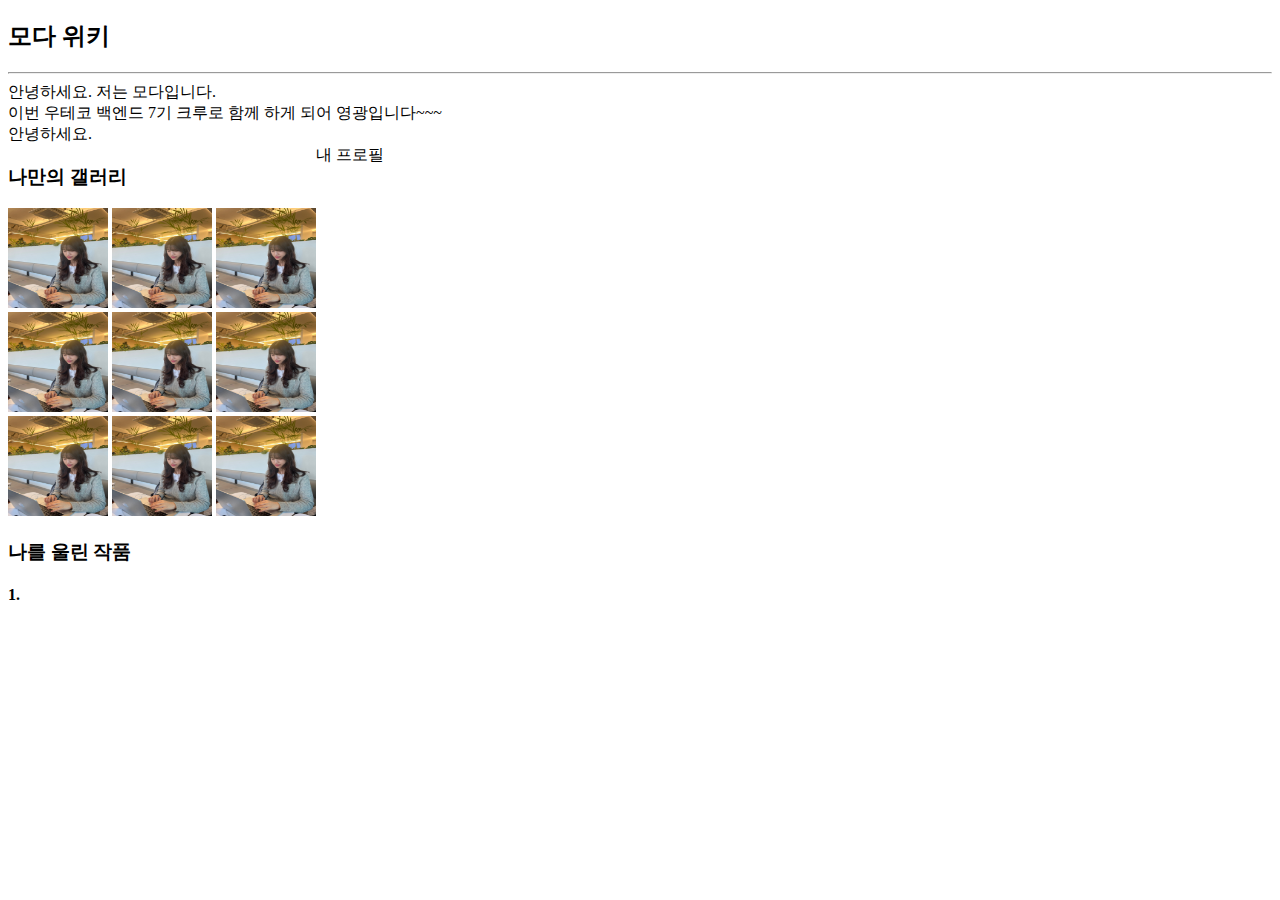
==== index.html @ 791656d3 "feat : 1단계 요구사항에 맞게 레이아웃 구현" ====
<!DOCTYPE html>
<html lang="en">
<head>
    <meta charset="UTF-8">
    <meta name="viewport" content="width=device-width, initial-scale=1.0">
    <title>모다의 자기소개 페이지</title>
    <link rel="stylesheet" href="./css/moda_main.css" />
    <style>
        #main_div {
            display: "flex";
        }
        #left-aside {
            /* width: 20%; */
            display: "flex";
            float: "left";
        }
        main {
            /* width: 60%; */
            display: "flex";
            float: left;
        }
        #right-aside {
            display: "flex";
        }
    </style>
</head>
<body>
    <header>
        <h2> 모다 위키 </h2>
        <hr />
        <div>
            안녕하세요. 저는 모다입니다. <br>
            이번 우테코 백엔드 7기 크루로 함께 하게 되어 영광입니다~~~ 
        </div>
        
    </header>
    <div id="main_div">
        <aside id="left-aside">
            안녕하세요.
        </aside>

        <main>
            <h3> 나만의 갤러리</h3>
            <div width="300" height="100">
                <img src="./images/image1.jpeg" width="100" height="100"/>
                <img src="./images/image1.jpeg" width="100" height="100"/>
                <img src="./images/image1.jpeg" width="100" height="100"/>
            </div>
            <div width="300" height="100">
                <img src="./images/image1.jpeg" width="100" height="100"/>
                <img src="./images/image1.jpeg" width="100" height="100"/>
                <img src="./images/image1.jpeg" width="100" height="100"/>
            </div>
            <div width="300" height="100">
                <img src="./images/image1.jpeg" width="100" height="100"/>
                <img src="./images/image1.jpeg" width="100" height="100"/>
                <img src="./images/image1.jpeg" width="100" height="100"/>
            </div>

            <h3> 나를 울린 작품</h3>
            <div>
                <h4> 1.  </h4>
                <p></p>

            </div>
        </main>
        <aside id="right-aside">
            내 프로필
        </aside>
    </div>

    
</body>
</html>
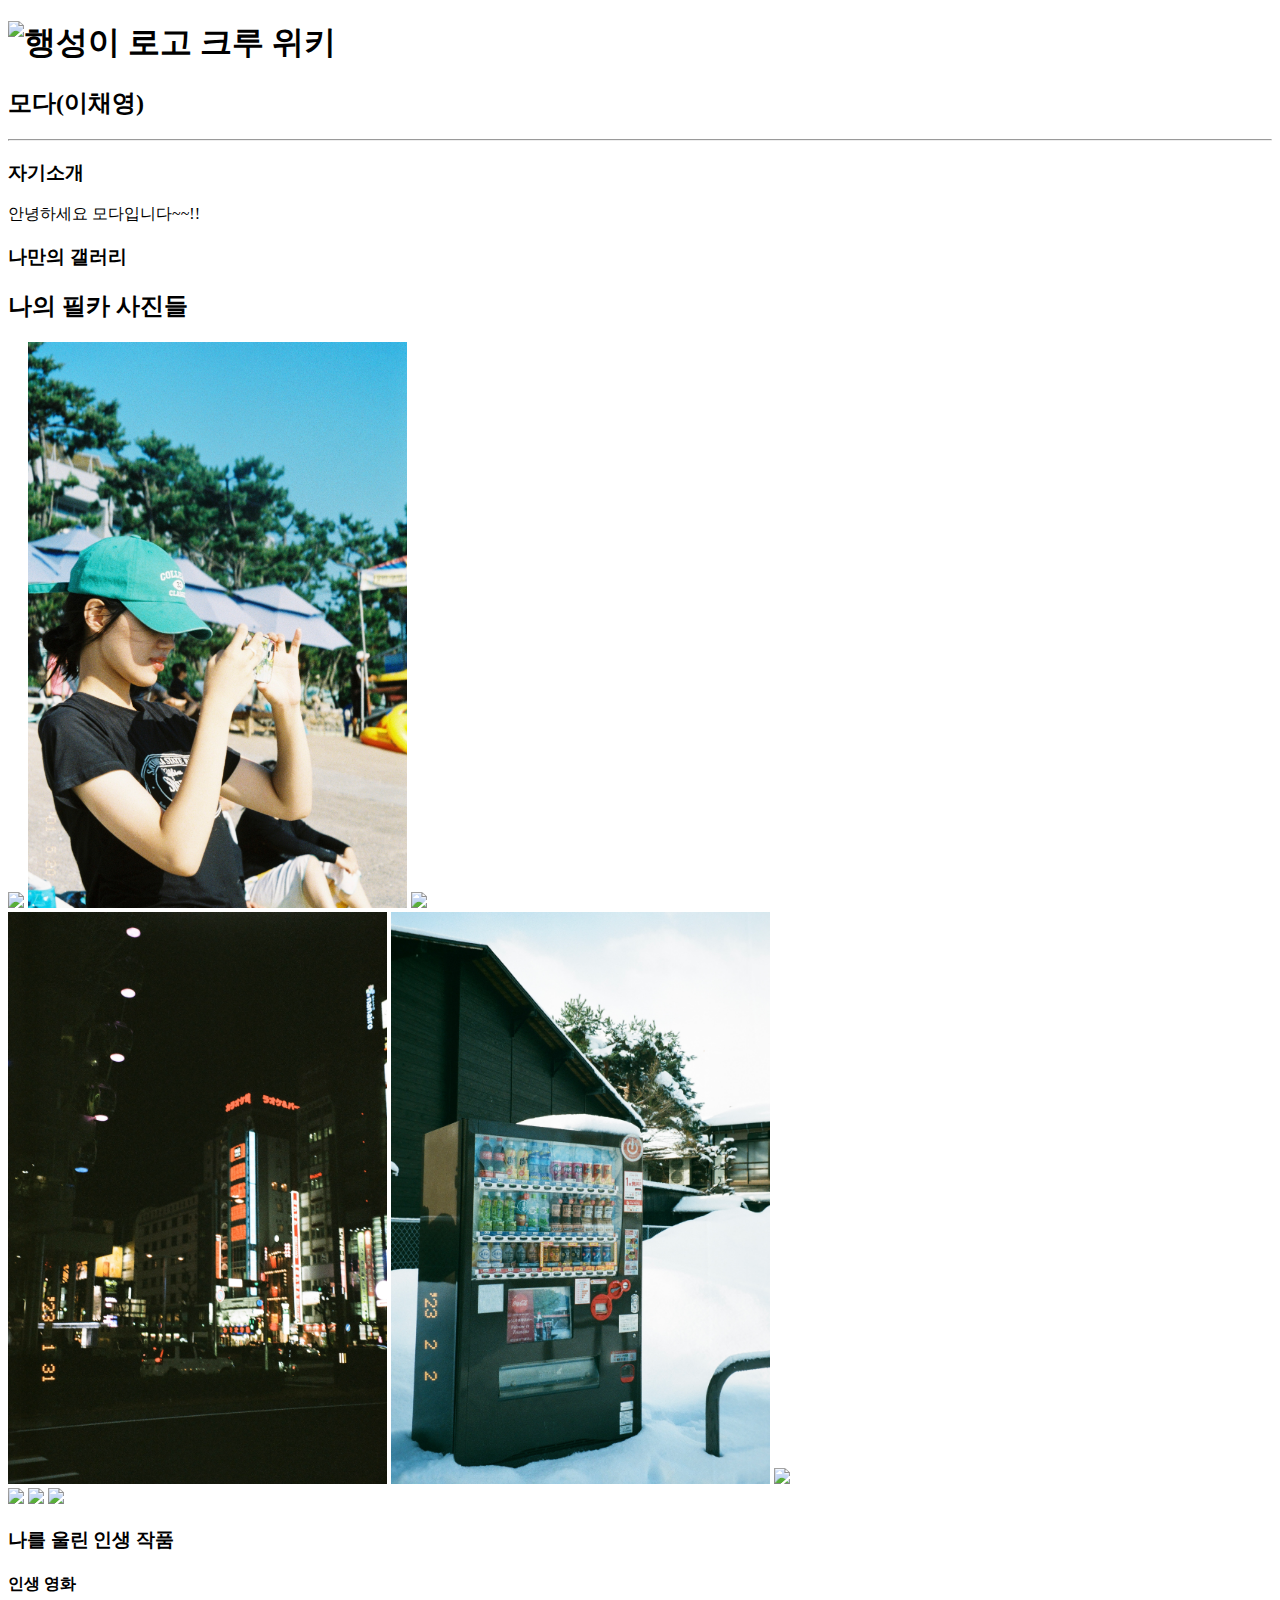
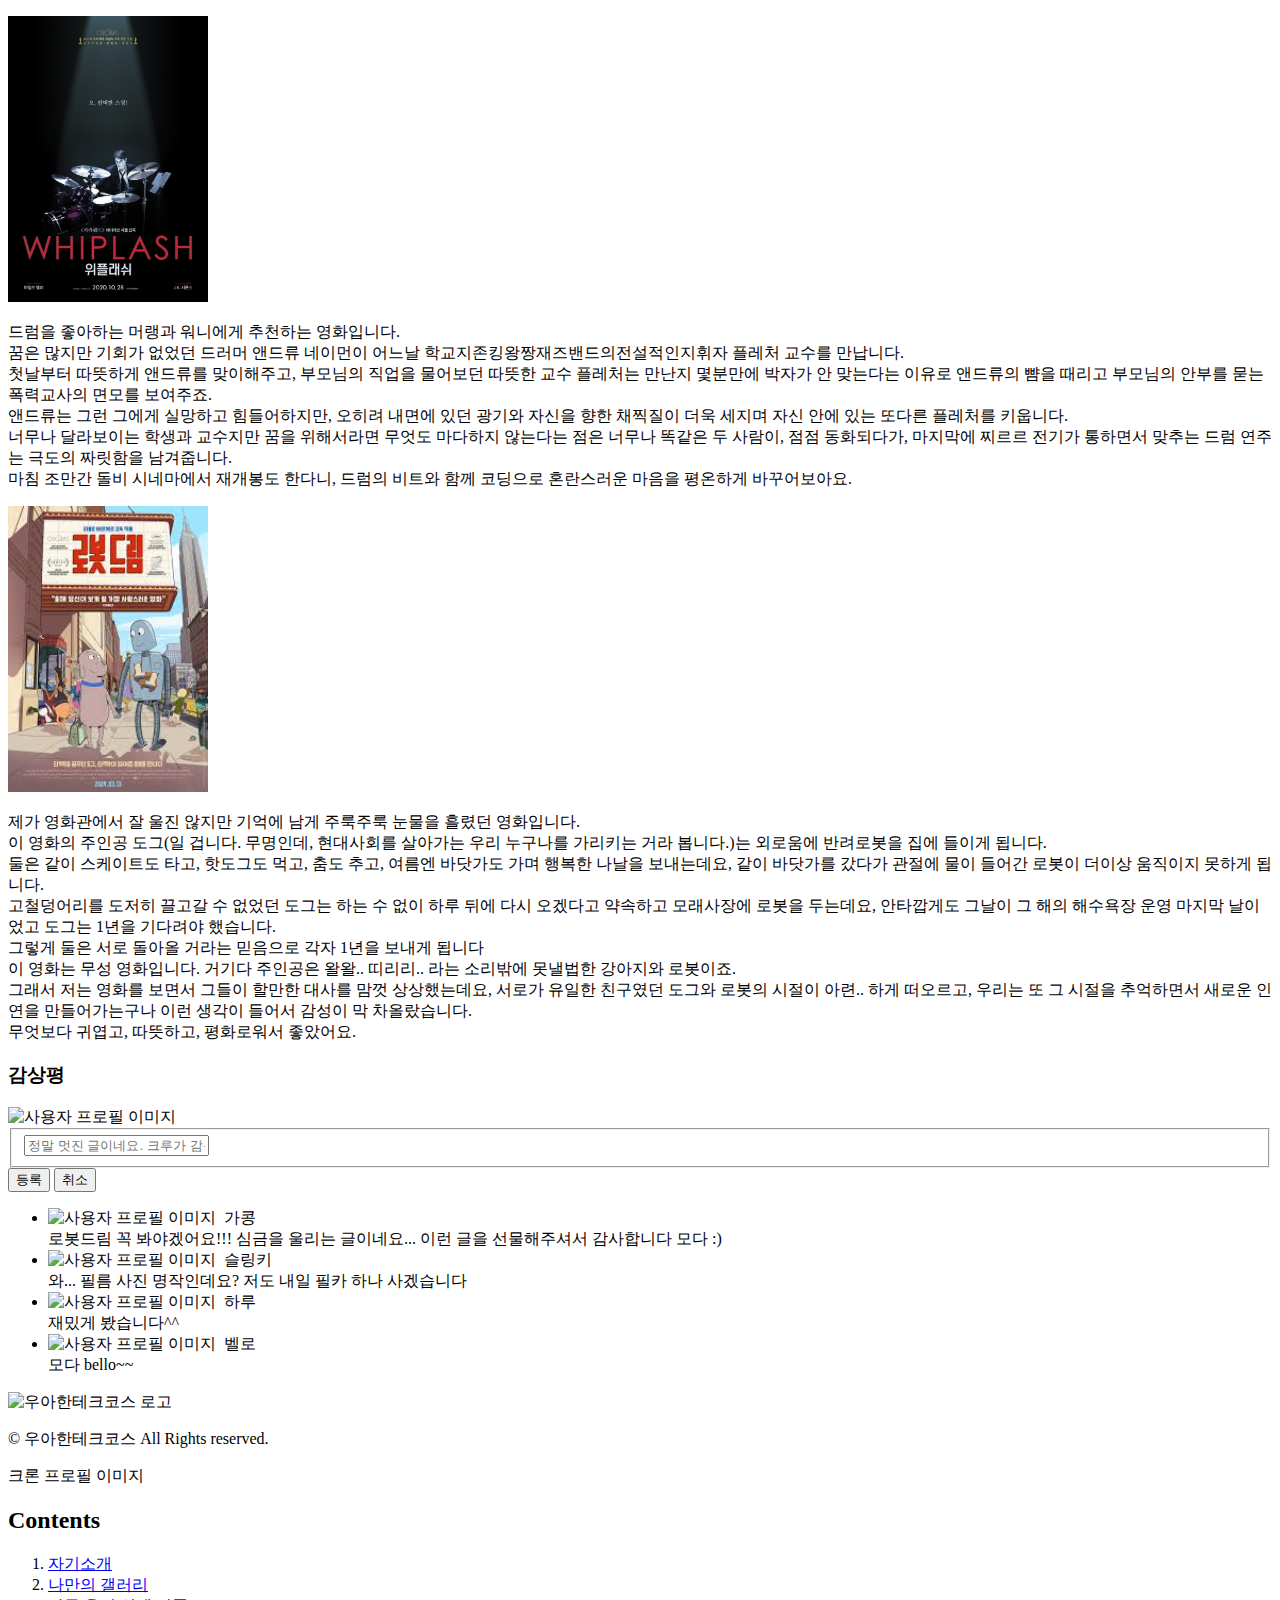
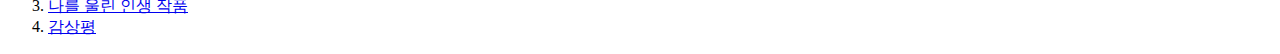
==== commit d9d219f6: "fix : 파일명 수정" ====
--- a/index.html
+++ b/index.html
@@ -1,74 +1,182 @@
 <!DOCTYPE html>
-<html lang="en">
-<head>
-    <meta charset="UTF-8">
-    <meta name="viewport" content="width=device-width, initial-scale=1.0">
-    <title>모다의 자기소개 페이지</title>
-    <link rel="stylesheet" href="./css/moda_main.css" />
+<html lang="ko">
+  <head>
+    <meta charset="UTF-8" />
+    <meta name="viewport" content="width=device-width, initial-scale=1.0" />
+    <title>자기소개 위키 페이지</title>
+    <link rel="stylesheet" href="./css/main.css" />
+    <script src="./js/index.js"></script>
     <style>
-        #main_div {
-            display: "flex";
-        }
-        #left-aside {
-            /* width: 20%; */
-            display: "flex";
-            float: "left";
-        }
-        main {
-            /* width: 60%; */
-            display: "flex";
-            float: left;
-        }
-        #right-aside {
-            display: "flex";
-        }
+      .gallery {
+        height: "30%";
+      }
     </style>
-</head>
-<body>
-    <header>
-        <h2> 모다 위키 </h2>
+  </head>
+  <body>
+    <div id="app">
+      <header>
+        <h1 class="logo">
+          <img src="./images/header-logo.png" alt="행성이 로고" width="166" height="147" />
+          <span class="text">크루 위키</span>
+        </h1>
+      </header>
+      <main>
+        <h2 class="title">모다(이채영)</h2>
         <hr />
-        <div>
-            안녕하세요. 저는 모다입니다. <br>
-            이번 우테코 백엔드 7기 크루로 함께 하게 되어 영광입니다~~~ 
-        </div>
-        
-    </header>
-    <div id="main_div">
-        <aside id="left-aside">
-            안녕하세요.
-        </aside>
+        <section>
+          <h3 class="subtitle" id="introduction">자기소개</h3>
+          <p>
+            안녕하세요 모다입니다~~!!<br>
 
-        <main>
-            <h3> 나만의 갤러리</h3>
-            <div width="300" height="100">
-                <img src="./images/image1.jpeg" width="100" height="100"/>
-                <img src="./images/image1.jpeg" width="100" height="100"/>
-                <img src="./images/image1.jpeg" width="100" height="100"/>
+          </p>
+        </section>
+
+        <section>
+          <h3 class="subtitle" id="my-gallery">나만의 갤러리</h3>
+
+          <h2>나의 필카 사진들</h2>
+          <div>
+            <img class="gallery" src="./images/gallery1.jpeg" width="30%"/>
+            <img class="gallery" src="./images/gallery2.jpeg" width="30%"/>
+            <img class="gallery" src="./images/gallery3.jpeg" width="30%"/>
+          </div>
+          <div>
+            <img class="gallery" src="./images/gallery4.jpeg" width="30%"/>
+            <img class="gallery" src="./images/gallery5.jpeg" width="30%"/>
+            <img class="gallery" src="./images/gallery9.jpeg" width="30%"/>
+          </div>
+          <div>
+            <img class="gallery" src="./images/gallery7.jpeg" width="30%"/>
+            <img class="gallery" src="./images/gallery6.jpeg" width="30%"/>
+            <img class="gallery" src="./images/gallery8.jpeg" width="30%"/>
+          </div>
+        </section>
+
+        <section>
+          <h3 class="subtitle" id="legend-content">나를 울린 인생 작품</h3>
+          <article>
+            <h4>인생 영화</h4>
+            <div class="thumbnail">
+              <img
+                src="./images/movie1.jpg"
+                width="200"
+                alt="위플래쉬 영화 포스터"
+              />
             </div>
-            <div width="300" height="100">
-                <img src="./images/image1.jpeg" width="100" height="100"/>
-                <img src="./images/image1.jpeg" width="100" height="100"/>
-                <img src="./images/image1.jpeg" width="100" height="100"/>
+            <p>
+              드럼을 좋아하는 머랭과 워니에게 추천하는 영화입니다.<br>
+              꿈은 많지만 기회가 없었던 드러머 앤드류 네이먼이 어느날 학교지존킹왕짱재즈밴드의전설적인지휘자 플레처 교수를 만납니다.<br>
+              첫날부터 따뜻하게 앤드류를 맞이해주고, 부모님의 직업을 물어보던 따뜻한 교수 플레처는 만난지 몇분만에 박자가 안 맞는다는 이유로 앤드류의 뺨을 때리고 부모님의 안부를 묻는 폭력교사의 면모를 보여주죠.<br>
+              앤드류는 그런 그에게 실망하고 힘들어하지만, 오히려 내면에 있던 광기와 자신을 향한 채찍질이 더욱 세지며 자신 안에 있는 또다른 플레처를 키웁니다.<br>
+              너무나 달라보이는 학생과 교수지만 꿈을 위해서라면 무엇도 마다하지 않는다는 점은 너무나 똑같은 두 사람이, 점점 동화되다가, 마지막에 찌르르 전기가 통하면서 맞추는 드럼 연주는 극도의 짜릿함을 남겨줍니다.<br> 
+              마침 조만간 돌비 시네마에서 재개봉도 한다니, 드럼의 비트와 함께 코딩으로 혼란스러운 마음을 평온하게 바꾸어보아요.<br>
+            </p>
+
+            <div class="thumbnail">
+              <img
+                src="./images/movie2.jpeg"
+                width="200"
+                alt="로봇드림 영화 포스터"
+              />
             </div>
-            <div width="300" height="100">
-                <img src="./images/image1.jpeg" width="100" height="100"/>
-                <img src="./images/image1.jpeg" width="100" height="100"/>
-                <img src="./images/image1.jpeg" width="100" height="100"/>
-            </div>
+            <p>
+              제가 영화관에서 잘 울진 않지만 기억에 남게 주룩주룩 눈물을 흘렸던 영화입니다.<br>
+              이 영화의 주인공 도그(일 겁니다. 무명인데, 현대사회를 살아가는 우리 누구나를 가리키는 거라 봅니다.)는 외로움에 반려로봇을 집에 들이게 됩니다.<br>
+              둘은 같이 스케이트도 타고, 핫도그도 먹고, 춤도 추고, 여름엔 바닷가도 가며 행복한 나날을 보내는데요, 같이 바닷가를 갔다가 관절에 물이 들어간 로봇이 더이상 움직이지 못하게 됩니다.<br>
+              고철덩어리를 도저히 끌고갈 수 없었던 도그는 하는 수 없이 하루 뒤에 다시 오겠다고 약속하고 모래사장에 로봇을 두는데요, 안타깝게도 그날이 그 해의 해수욕장 운영 마지막 날이었고 도그는 1년을 기다려야 했습니다.<br>
+              그렇게 둘은 서로 돌아올 거라는 믿음으로 각자 1년을 보내게 됩니다<br>
+              이 영화는 무성 영화입니다. 거기다 주인공은 왈왈.. 띠리리.. 라는 소리밖에 못낼법한 강아지와 로봇이죠.<br>
+              그래서 저는 영화를 보면서 그들이 할만한 대사를 맘껏 상상했는데요, 서로가 유일한 친구였던 도그와 로봇의 시절이 아련.. 하게 떠오르고, 우리는 또 그 시절을 추억하면서 새로운 인연을 만들어가는구나 이런 생각이 들어서 감성이 막 차올랐습니다.<br>
+              무엇보다 귀엽고, 따뜻하고, 평화로워서 좋았어요.
+            </p>
+          </article>
+        </section>
 
-            <h3> 나를 울린 작품</h3>
-            <div>
-                <h4> 1.  </h4>
-                <p></p>
+        <section>
+          <h3 class="subtitle" id="comments">감상평</h3>
+          <div class="comment-writing-container">
+            <img src="./images/comment-author-icon.png" alt="사용자 프로필 이미지" />
+            <form id="comment-form">
+              <fieldset id="comment-input-field">
+                <input id="comment-input" type="text" placeholder="정말 멋진 글이네요. 크루가 감동할 수 있도록 훈훈해지는 댓글 부탁 드립니다.">
+              </fieldset>
+              <input type="button" value="등록" id="comment-register"></button>
+              <input type="button" value="취소" id="comment-cancel"></button>
+            </form>
+          </div>
+          <ul class="comment-list">
+            <li>
+              <div class="comment-item">
+                <div class="comment-author">
+                  <img src="./images/comment-author-icon.png" alt="사용자 프로필 이미지" />
+                  <span>&nbsp가콩</span>
+                </div>
+                <div class="comment-content">
+                  로봇드림 꼭 봐야겠어요!!! 심금을 울리는 글이네요... 이런 글을 선물해주셔서 감사합니다 모다 :&#41;
+                </div>
+              </div>
+            </li>
+            <li>
+              <div class="comment-item">
+                <div class="comment-author">
+                  <img src="./images/comment-author-icon.png" alt="사용자 프로필 이미지" />
+                  <span>&nbsp슬링키</span>
+                </div>
+                <div class="comment-content">
+                  와... 필름 사진 명작인데요? 저도 내일 필카 하나 사겠습니다
+                </div>
+              </div>
+            </li>
+            <li>
+              <div class="comment-item">
+                <div class="comment-author">
+                  <img src="./images/comment-author-icon.png" alt="사용자 프로필 이미지" />
+                  <span>&nbsp하루</span>
+                </div>
+                <div class="comment-content">
+                  재밌게 봤습니다^^
+                </div>
+              </div>
+            </li>
+            <li>
+              <div class="comment-item">
+                <div class="comment-author">
+                  <img src="./images/comment-author-icon.png" alt="사용자 프로필 이미지" />
+                  <span>&nbsp벨로</span>
+                </div>
+                <div class="comment-content">
+                  모다 bello~~
+                </div>
+              </div>
+            </li>
+          </ul>
+        </section>
 
-            </div>
-        </main>
-        <aside id="right-aside">
-            내 프로필
-        </aside>
+        <footer>
+          <img src="./images/footer-logo.png" width="180" alt="우아한테크코스 로고" />
+          <p>&copy; 우아한테크코스 All Rights reserved.</p>
+        </footer>
+      </main>
+      <aside class="right-sidebar">
+        <div class="profile-image">크론 프로필 이미지</div>
+        <nav>
+          <h2>Contents</h2>
+          <ol class="contents">
+            <li>
+              <a href="#introduction">자기소개</a>
+            </li>
+            <li>
+              <a href="#my-gallery">나만의 갤러리</a>
+            </li>
+            <li>
+              <a href="#legend-content">나를 울린 인생 작품</a>
+            </li>
+            <li>
+              <a href="#comments">감상평</a>
+            </li>
+          </ol>
+        </nav>
+      </aside>
     </div>
-
-    
-</body>
-</html>+  </body>
+</html>
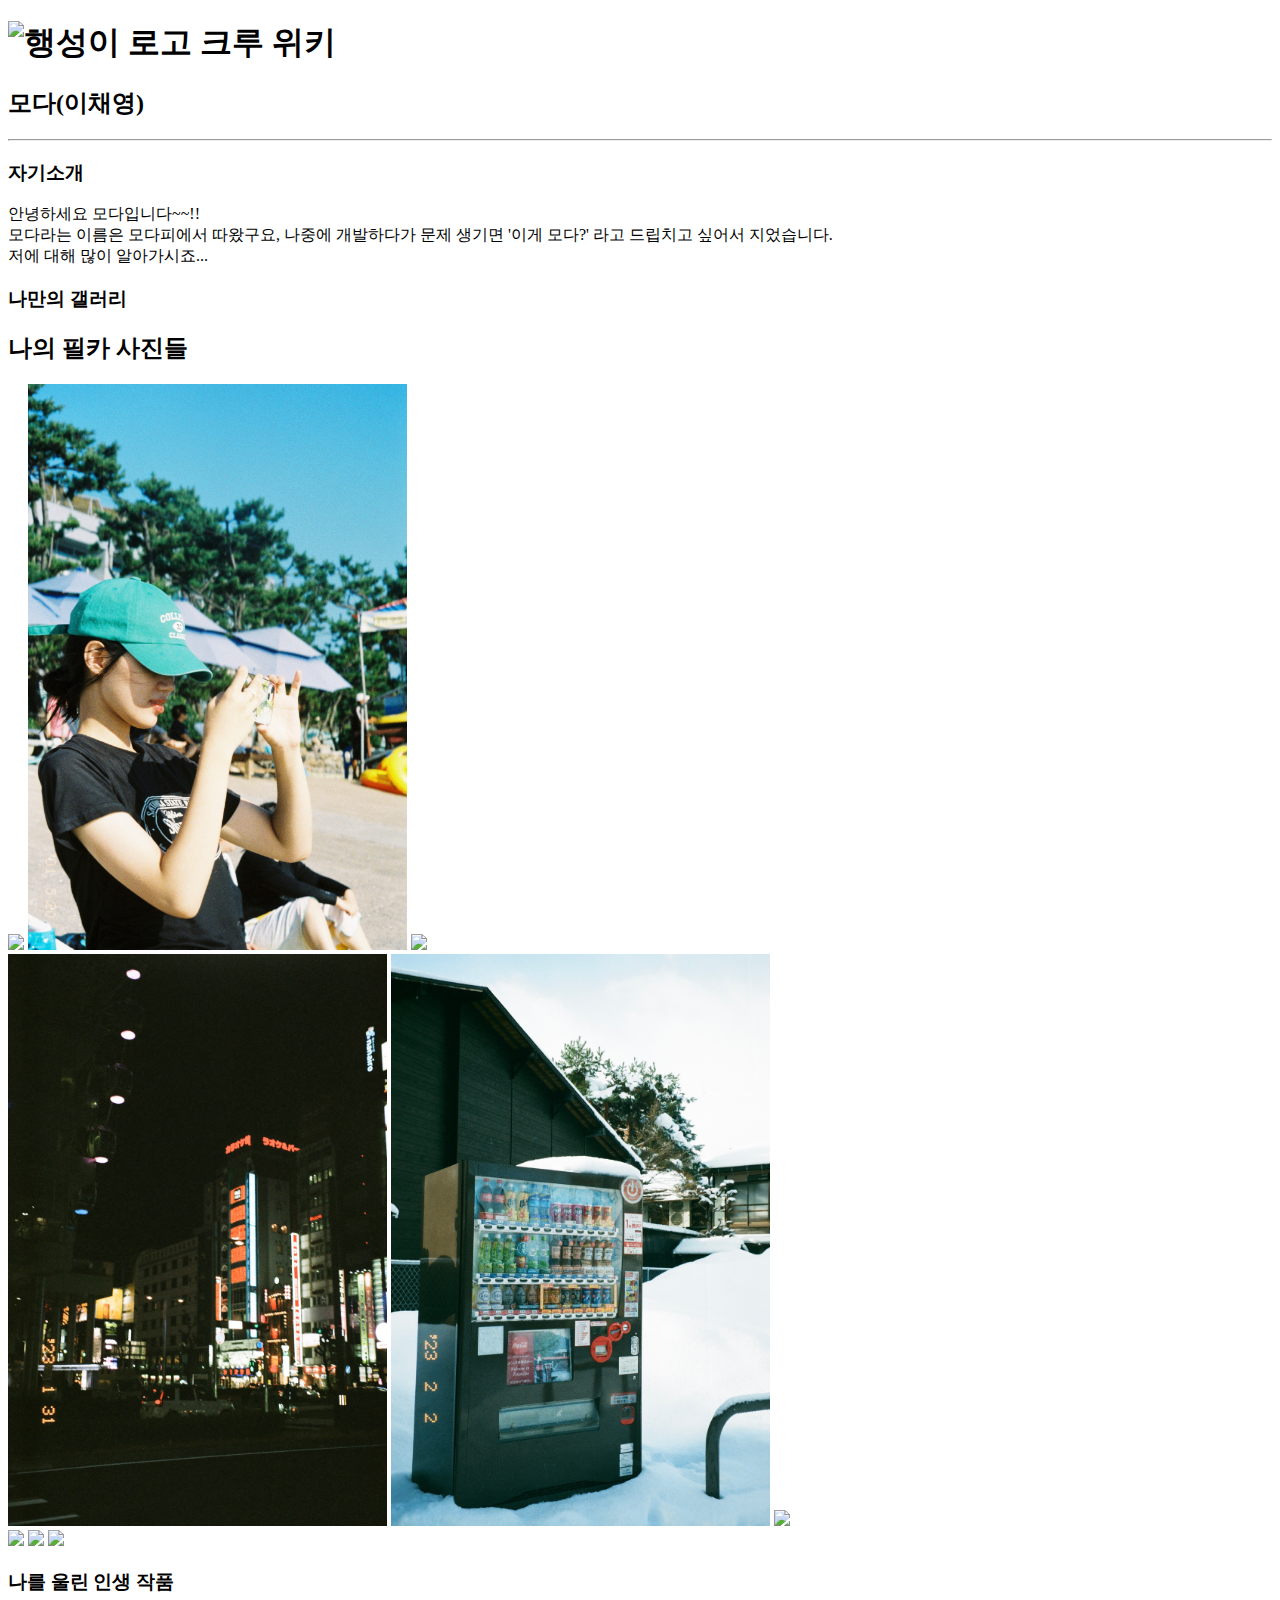
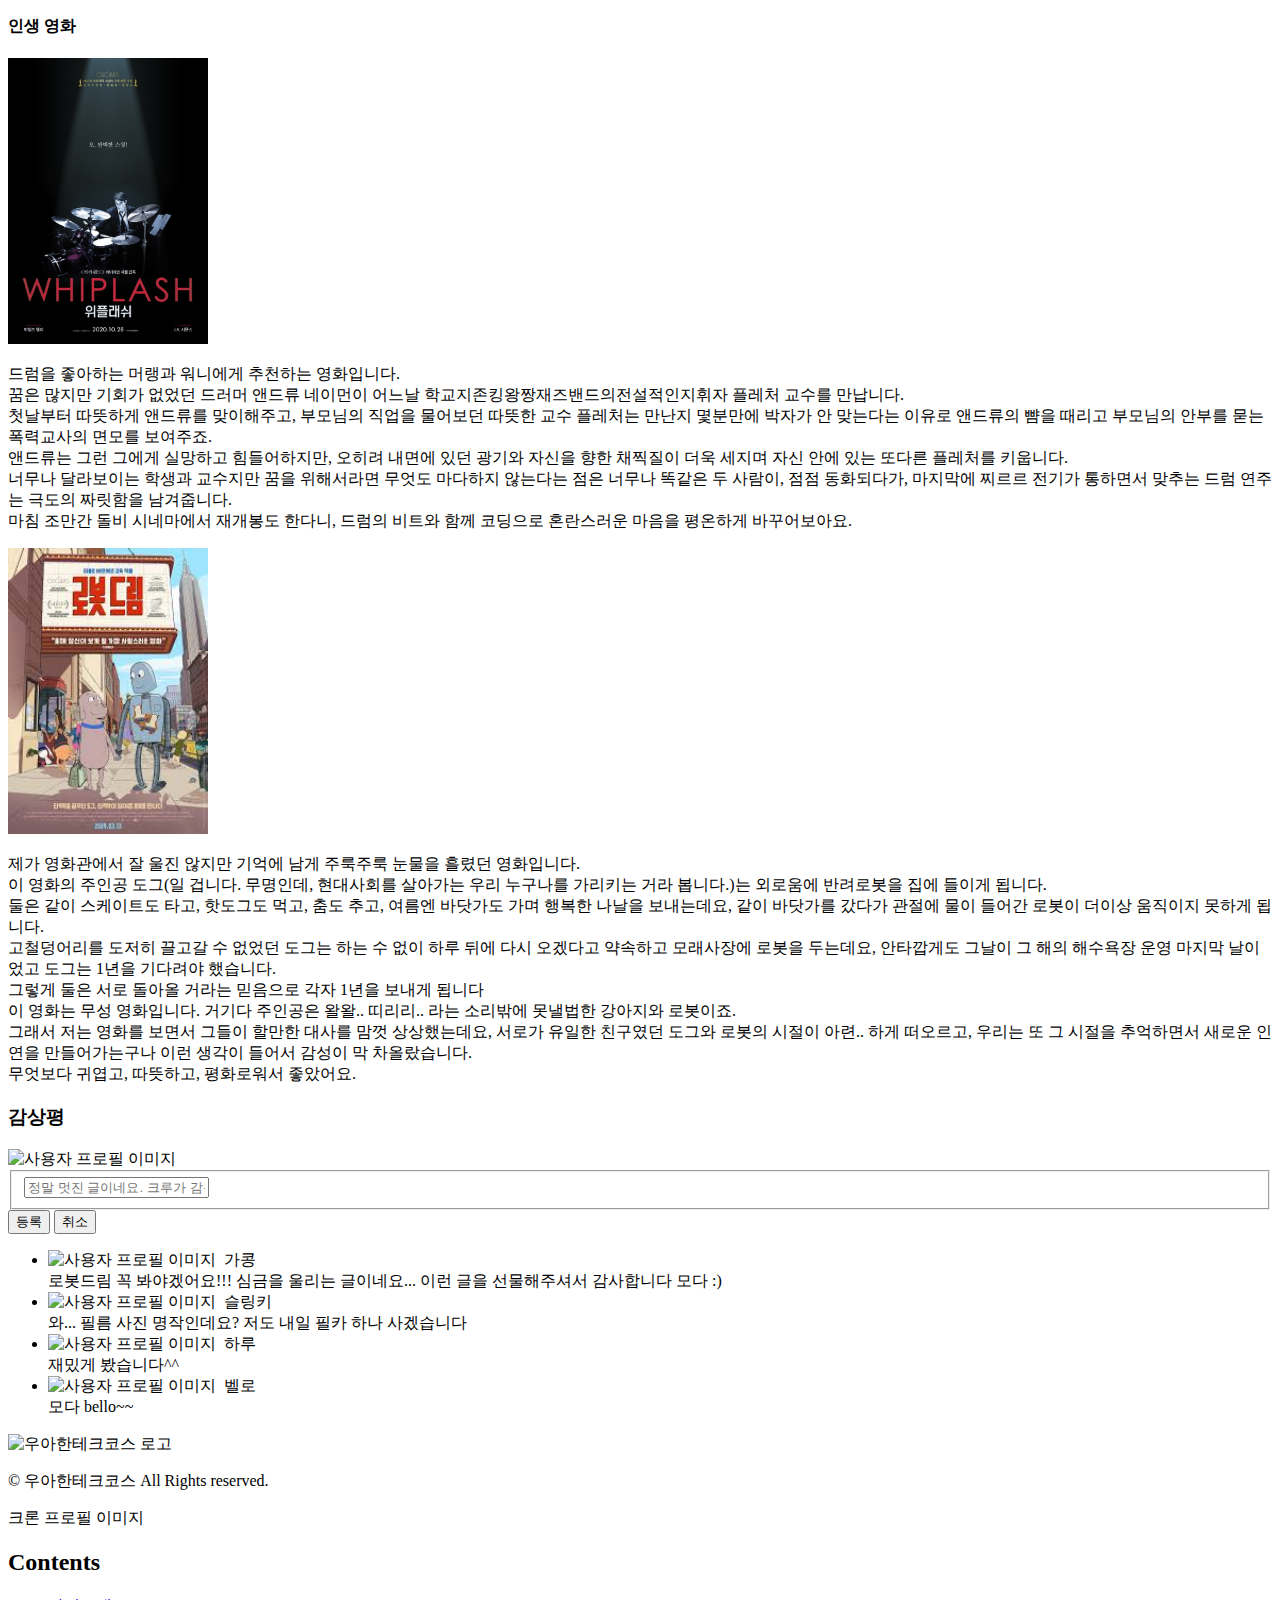
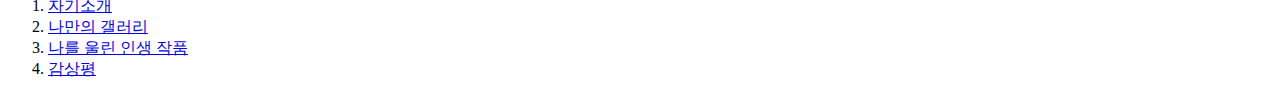
==== commit e30040da: "feat : 자기소개 추가" ====
--- a/index.html
+++ b/index.html
@@ -27,7 +27,8 @@
           <h3 class="subtitle" id="introduction">자기소개</h3>
           <p>
             안녕하세요 모다입니다~~!!<br>
-
+            모다라는 이름은 모다피에서 따왔구요, 나중에 개발하다가 문제 생기면 '이게 모다?' 라고 드립치고 싶어서 지었습니다.<br>
+            저에 대해 많이 알아가시죠...
           </p>
         </section>
 
